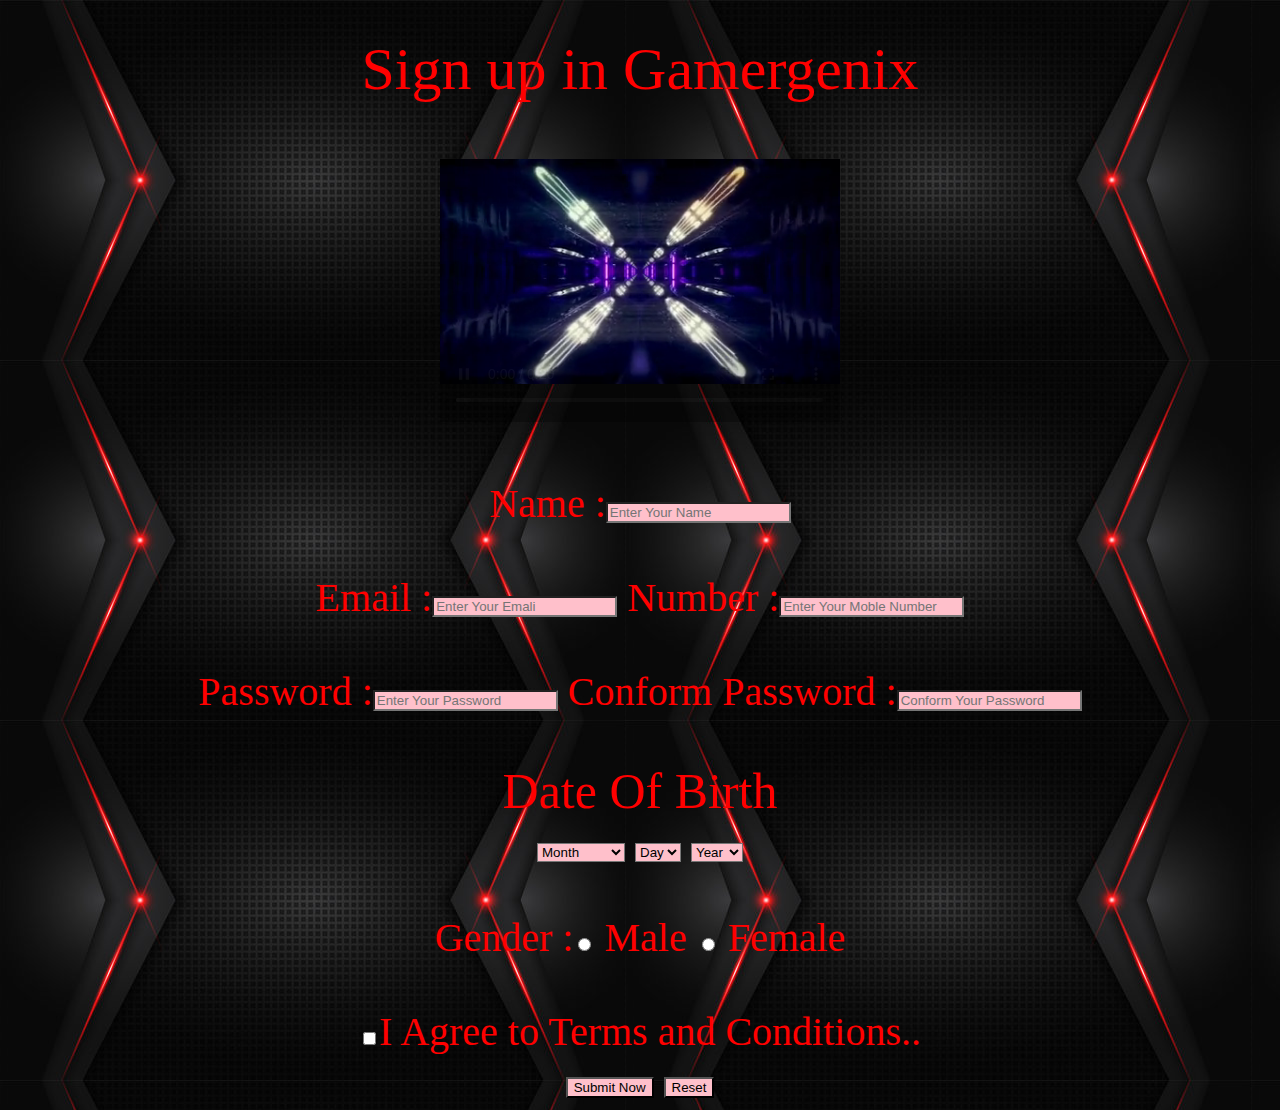
==== index.html @ acf38f2e "Update index.html" ====
<!doctype html>
<html>

<head>
    <title>SigeUp Form</title>
	<marquee style="font-size:20px" direction="up" align="center">----Play Under Your Responsibility----</marquee>
</head>

<body style="color:red;" align="center" background=".\Background.jpg" style="width=:100%;">
    <form action="www.google.com">
        <span align="center" style="font-size:60px" style="background-color:black;"> Sign up in Gamergenix</span>
        <br><br>
	<video width="400" height="300" controls loop autoplay muted>
		<source src="Video.mp4" type="Video/mp4">
		VIDEO ERROR
	</video>
	    <br><br><br><br>
        <span style="font-size:40px">
            Name :<input type="text" placeholder="Enter Your Name" style="background-color:pink;">
            <br><br>
            Email :<input type="email" placeholder="Enter Your Emali" style="background-color:pink;">
            Number :<input type="number" placeholder="Enter Your Moble Number" style="background-color:pink;">
            <br><br>
            Password :<input type="password" placeholder="Enter Your Password" style="background-color:pink;">
            Conform Password :<input type="password" placeholder="Conform Your Password" style="background-color:pink;">
            <br>
            <br>
            <span style="font-size:50px"> Date Of Birth </span>
            <Br>
            <select name="dobmonth" style="background-color:pink;">
                <option>Month</option>
                <option value="january"> January</option>
                <option value="february"> February</option>
                <option value="march"> March </option>
                <option value="April"> April </option>
                <option value="May"> May </option>
                <option value="June"> June </option>
                <option value="July"> July </option>
                <option value="August"> August </option>
                <option value="September"> September </option>
                <option value="October"> October </option>
                <option value="November"> November </option>
                <option value="December"> December </option>
            </select>
            <select name="dobday" style="background-color:pink;">
                <option>Day</option>
                <option value="1"> 1</option>
                <option value="2"> 2</option>
                <option value="3"> 3</option>
                <option value="4"> 4</option>
                <option value="5"> 5</option>
                <option value="6"> 6</option>
                <option value="7"> 7</option>
                <option value="8"> 8</option>
                <option value="9"> 9</option>
                <option value="10"> 10</option>
                <option value="11"> 11</option>
                <option value="12"> 12</option>
                <option value="13"> 13</option>
                <option value="14"> 14</option>
                <option value="15"> 15</option>
                <option value="16"> 16</option>
                <option value="17"> 17</option>
                <option value="18"> 18</option>
                <option value="19"> 19</option>
                <option value="20"> 20</option>
                <option value="21"> 21</option>
                <option value="22"> 22</option>
                <option value="23"> 23</option>
                <option value="24"> 24</option>
                <option value="25"> 25</option>
                <option value="26"> 26</option>
                <option value="27"> 27</option>
                <option value="28"> 28</option>
                <option value="29"> 29</option>
                <option value="30"> 30</option>
                <option value="31"> 31</option>
            </select>
            <select name="dobyear" style="background-color:pink;">
                <option>Year</option>
                <option value="2000"> 2000</option>
                <option value="2001"> 2001</option>
                <option value="2002"> 2002</option>
                <option value="2003"> 2003</option>
                <option value="2004"> 2004</option>
                <option value="2005"> 2005</option>
                <option value="2006"> 2006</option>
                <option value="2007"> 2007</option>
                <option value="2008"> 2008</option>
                <option value="2009"> 2009</option>
                <option value="2010"> 2010</option>
                <option value="2011"> 2011</option>
                <option value="2012"> 2012</option>
                <option value="2013"> 2013</option>
                <option value="2014"> 2014</option>
                <option value="2015"> 2015</option>
                <option value="2016"> 2016</option>
                <option value="2017"> 2017</option>
                <option value="2018"> 2018</option>
                <option value="2019"> 2019</option>
                <option value="2020"> 2020</option>
                <option value="2021"> 2021</option>
            </select>
            <br>
            <br>
            Gender :<input type="radio" name="gender" value="male"> Male <input type="radio" name="gender"
                value="female"> Female
            <br><br>
            <input type="checkbox">I Agree to Terms and Conditions..
            <br>
            <input type="submit" value="Submit Now" style="background-color:pink;">
            <input type="reset" value="Reset" style="background-color:pink;">
        </span>
    </form>
</body>
</html>
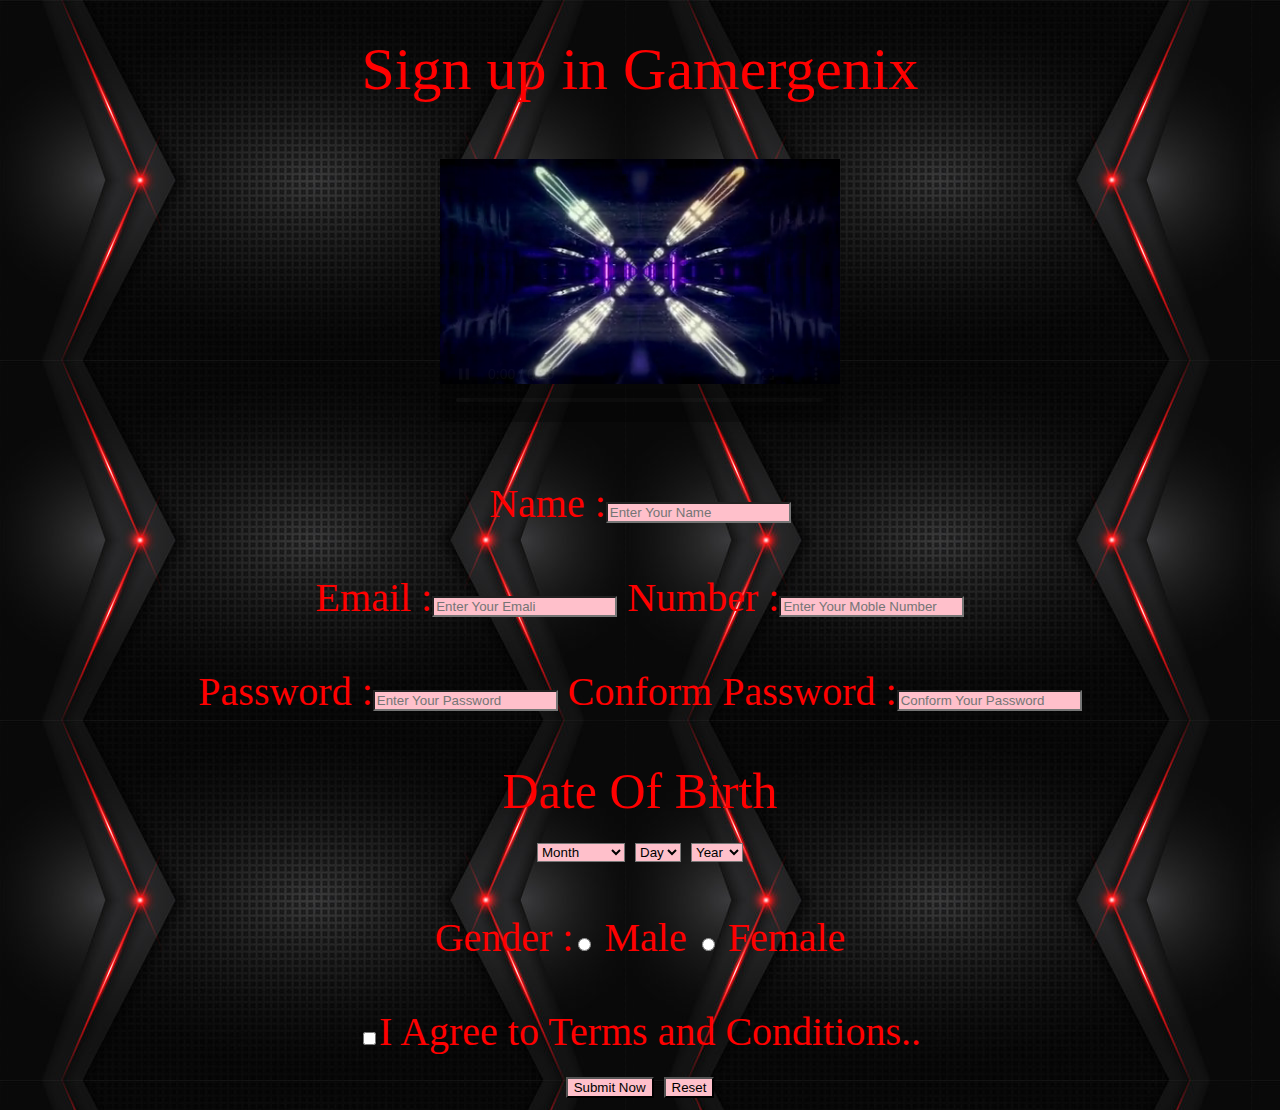
==== commit fc4caab1: "Update index.html" ====
--- a/index.html
+++ b/index.html
@@ -3,10 +3,11 @@
 
 <head>
     <title>SigeUp Form</title>
+	<meta name="viewport" content="width=device-width, initial-scale=1.0">
 	<marquee style="font-size:20px" direction="up" align="center">----Play Under Your Responsibility----</marquee>
 </head>
 
-<body style="color:red;" align="center" background=".\Background.jpg" style="width=:100%;">
+<body style="color:red;" align="center" background=".\Background.jpg">
     <form action="www.google.com">
         <span align="center" style="font-size:60px" style="background-color:black;"> Sign up in Gamergenix</span>
         <br><br>
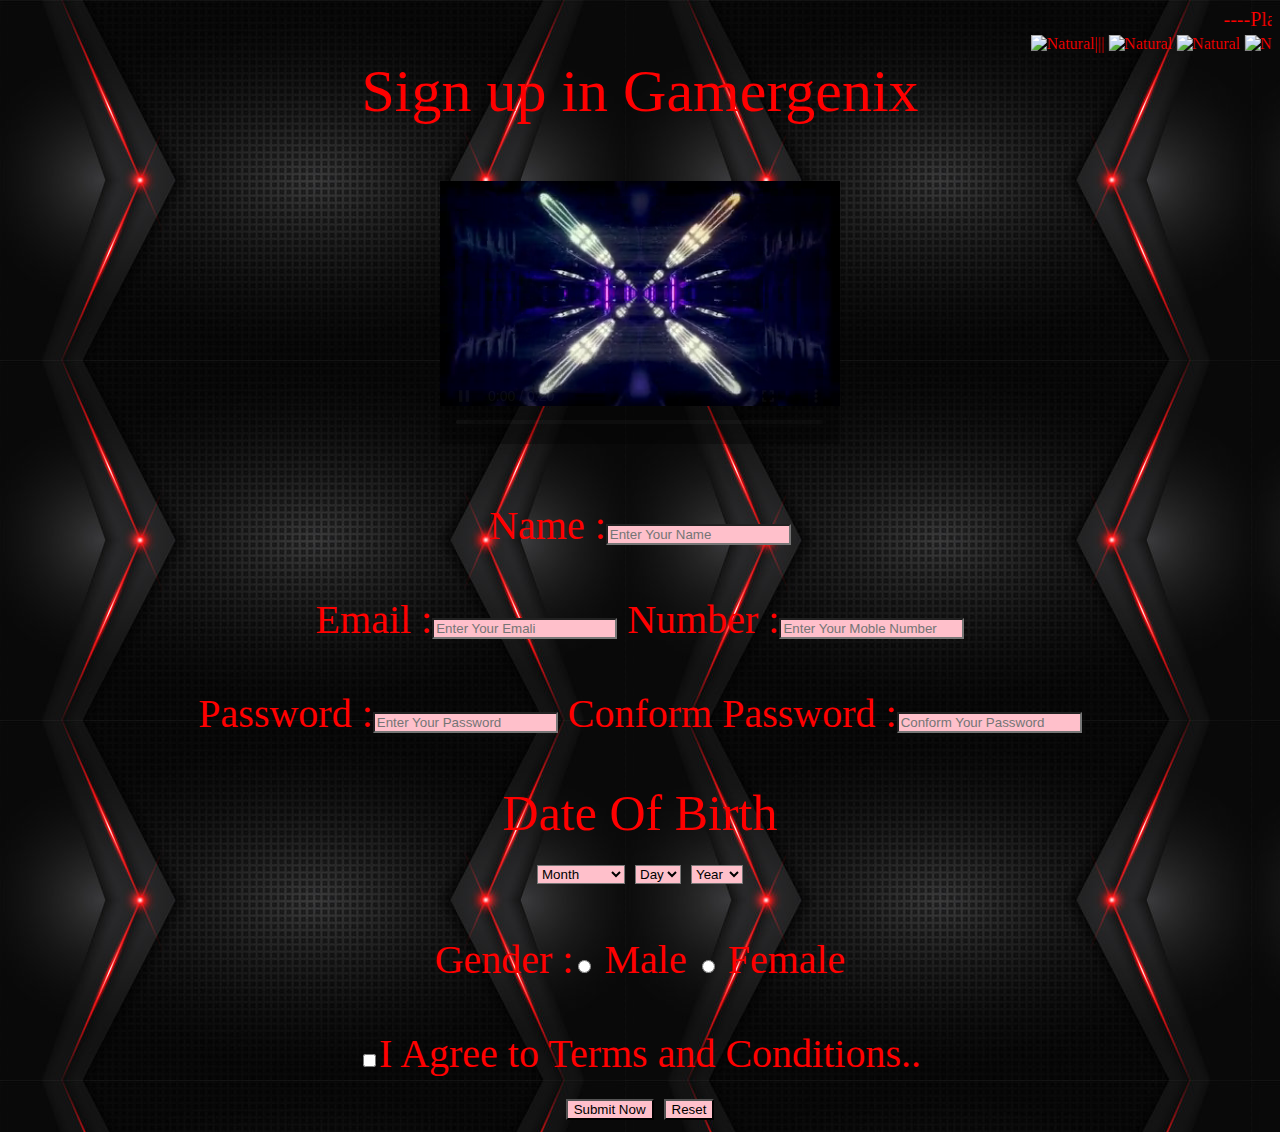
==== commit cdb1e28f: "Update index.html" ====
--- a/index.html
+++ b/index.html
@@ -4,7 +4,14 @@
 <head>
     <title>SigeUp Form</title>
 	<meta name="viewport" content="width=device-width, initial-scale=1.0">
-	<marquee style="font-size:20px" direction="up" align="center">----Play Under Your Responsibility----</marquee>
+	<marquee style="font-size:20px" direction="left" align="center">----Play Under Your Responsibility----
+	</marquee>
+	<marquee behavior="scroll" direction="left" scrollamount="30">
+    <img src="img1.jpg" width="300" height="300" alt="Natural" />|||
+	<img src="img2.jpg" width="300" height="300" alt="Natural" />
+	<img src="img3.jpg" width="300" height="300" alt="Natural" />
+	<img src="img4.jpg" width="300" height="300" alt="Natural" />
+	</marquee>
 </head>
 
 <body style="color:red;" align="center" background=".\Background.jpg">
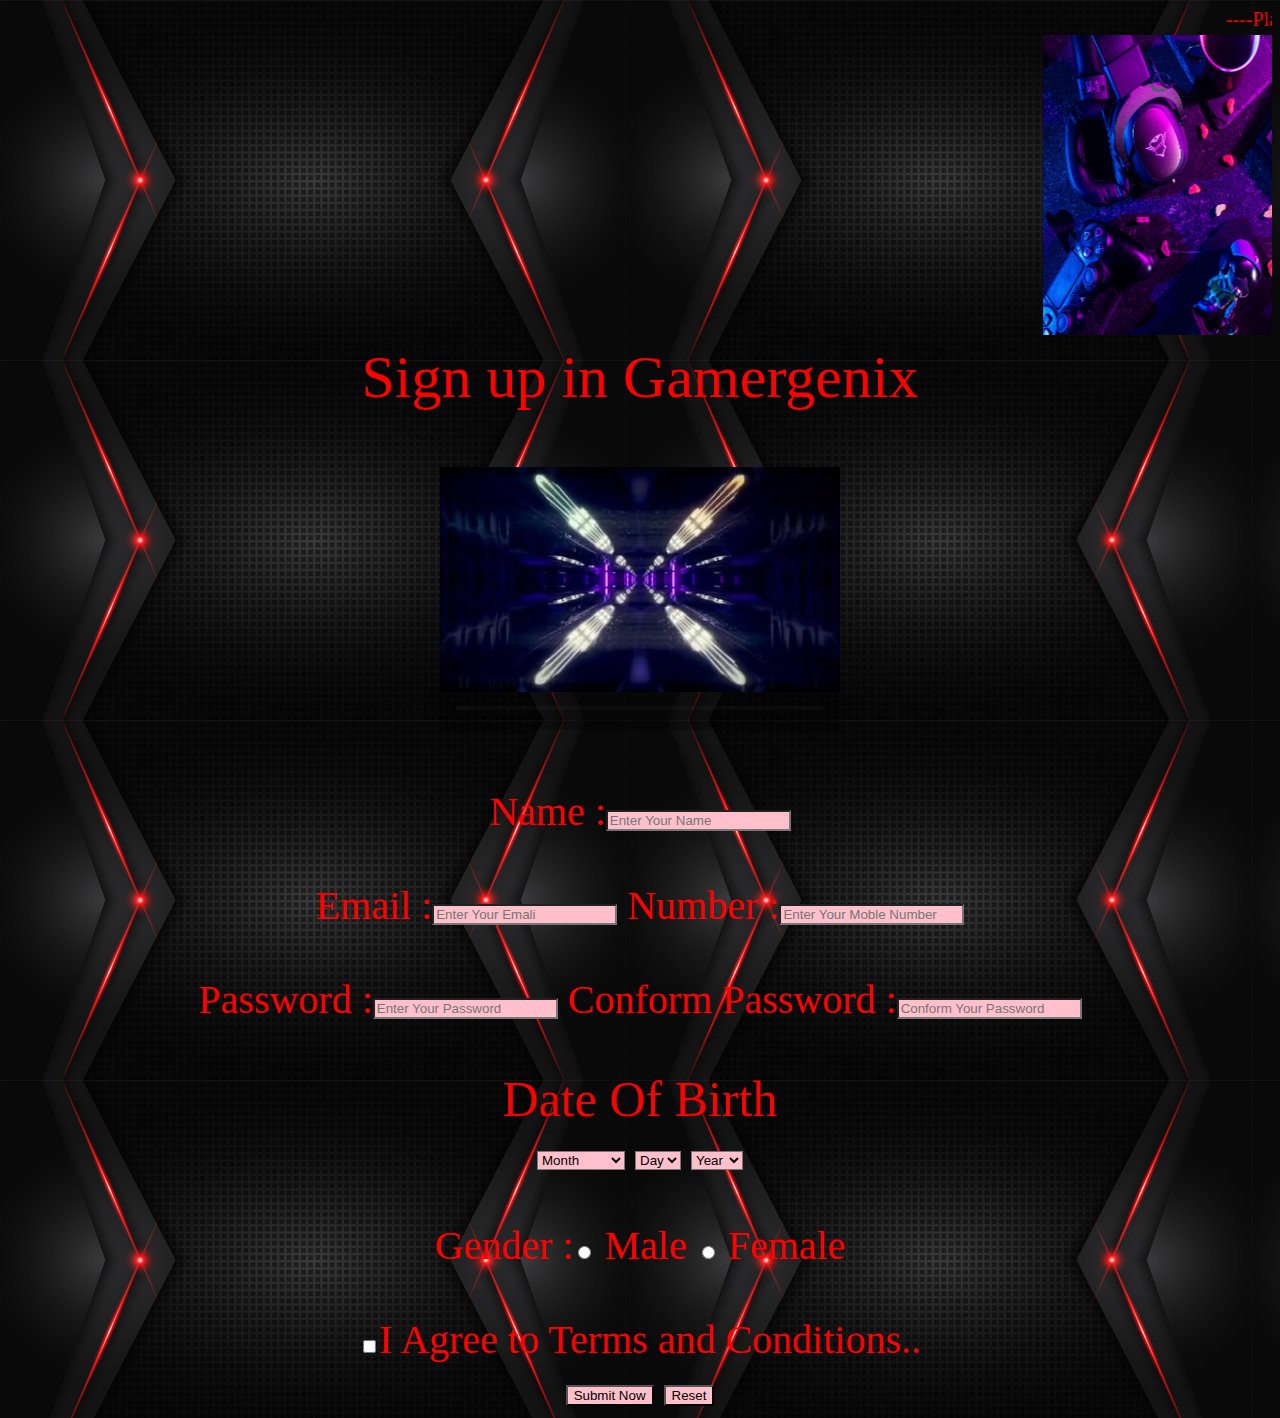
==== commit 5d4958d6: "Update index.html" ====
--- a/index.html
+++ b/index.html
@@ -7,10 +7,10 @@
 	<marquee style="font-size:20px" direction="left" align="center">----Play Under Your Responsibility----
 	</marquee>
 	<marquee behavior="scroll" direction="left" scrollamount="30">
-    <img src="img1.jpg" width="300" height="300" alt="Natural" />|||
-	<img src="img2.jpg" width="300" height="300" alt="Natural" />
-	<img src="img3.jpg" width="300" height="300" alt="Natural" />
-	<img src="img4.jpg" width="300" height="300" alt="Natural" />
+    	<img src="\img1.jpg" width="300" height="300" alt="Natural" />
+	<img src="\img2.jpg" width="300" height="300" alt="Natural" />
+	<img src="\img3.jpg" width="300" height="300" alt="Natural" />
+	<img src="\img4.jpg" width="300" height="300" alt="Natural" />
 	</marquee>
 </head>
 
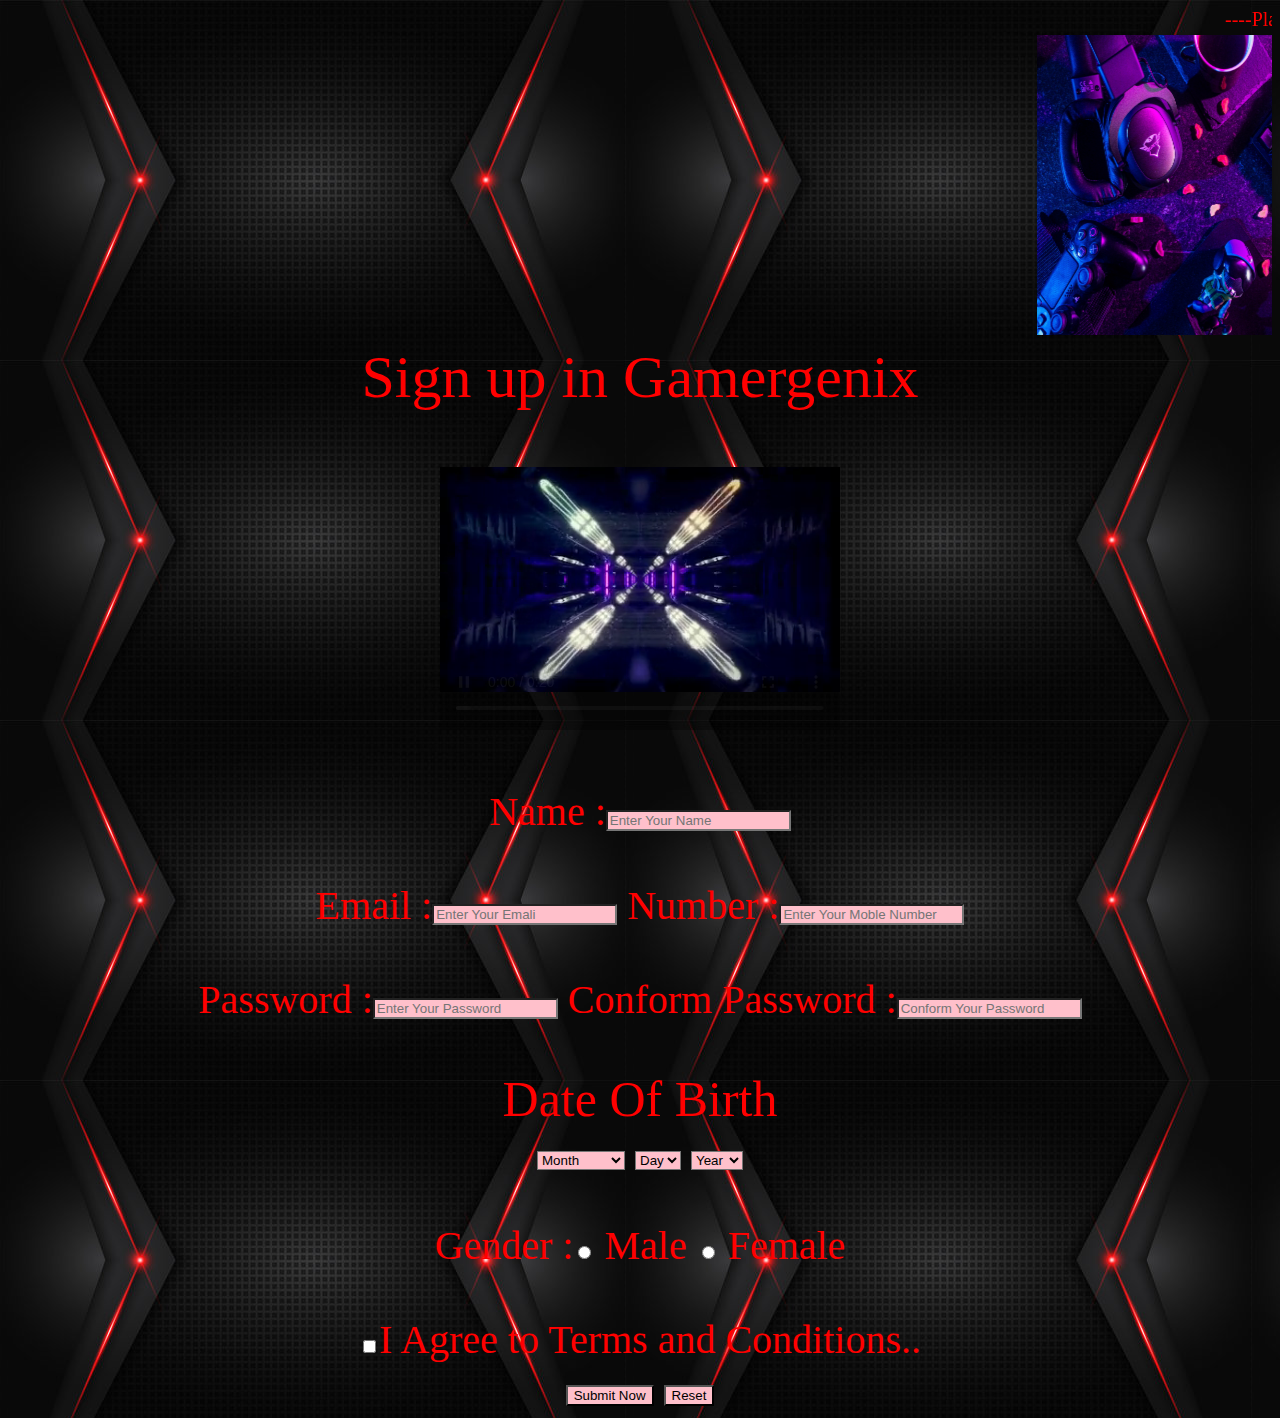
==== commit 88c9c881: "Update index.html" ====
--- a/index.html
+++ b/index.html
@@ -7,10 +7,10 @@
 	<marquee style="font-size:20px" direction="left" align="center">----Play Under Your Responsibility----
 	</marquee>
 	<marquee behavior="scroll" direction="left" scrollamount="30">
-    	<img src="\img1.jpg" width="300" height="300" alt="Natural" />
-	<img src="\img2.jpg" width="300" height="300" alt="Natural" />
-	<img src="\img3.jpg" width="300" height="300" alt="Natural" />
-	<img src="\img4.jpg" width="300" height="300" alt="Natural" />
+    	<img src="img1.jpg" width="300" height="300" alt="Natural" />
+	<img src="img2.jpg" width="300" height="300" alt="Natural" />
+	<img src="img3.jpg" width="300" height="300" alt="Natural" />
+	<img src="img4.jpg" width="300" height="300" alt="Natural" />
 	</marquee>
 </head>
 
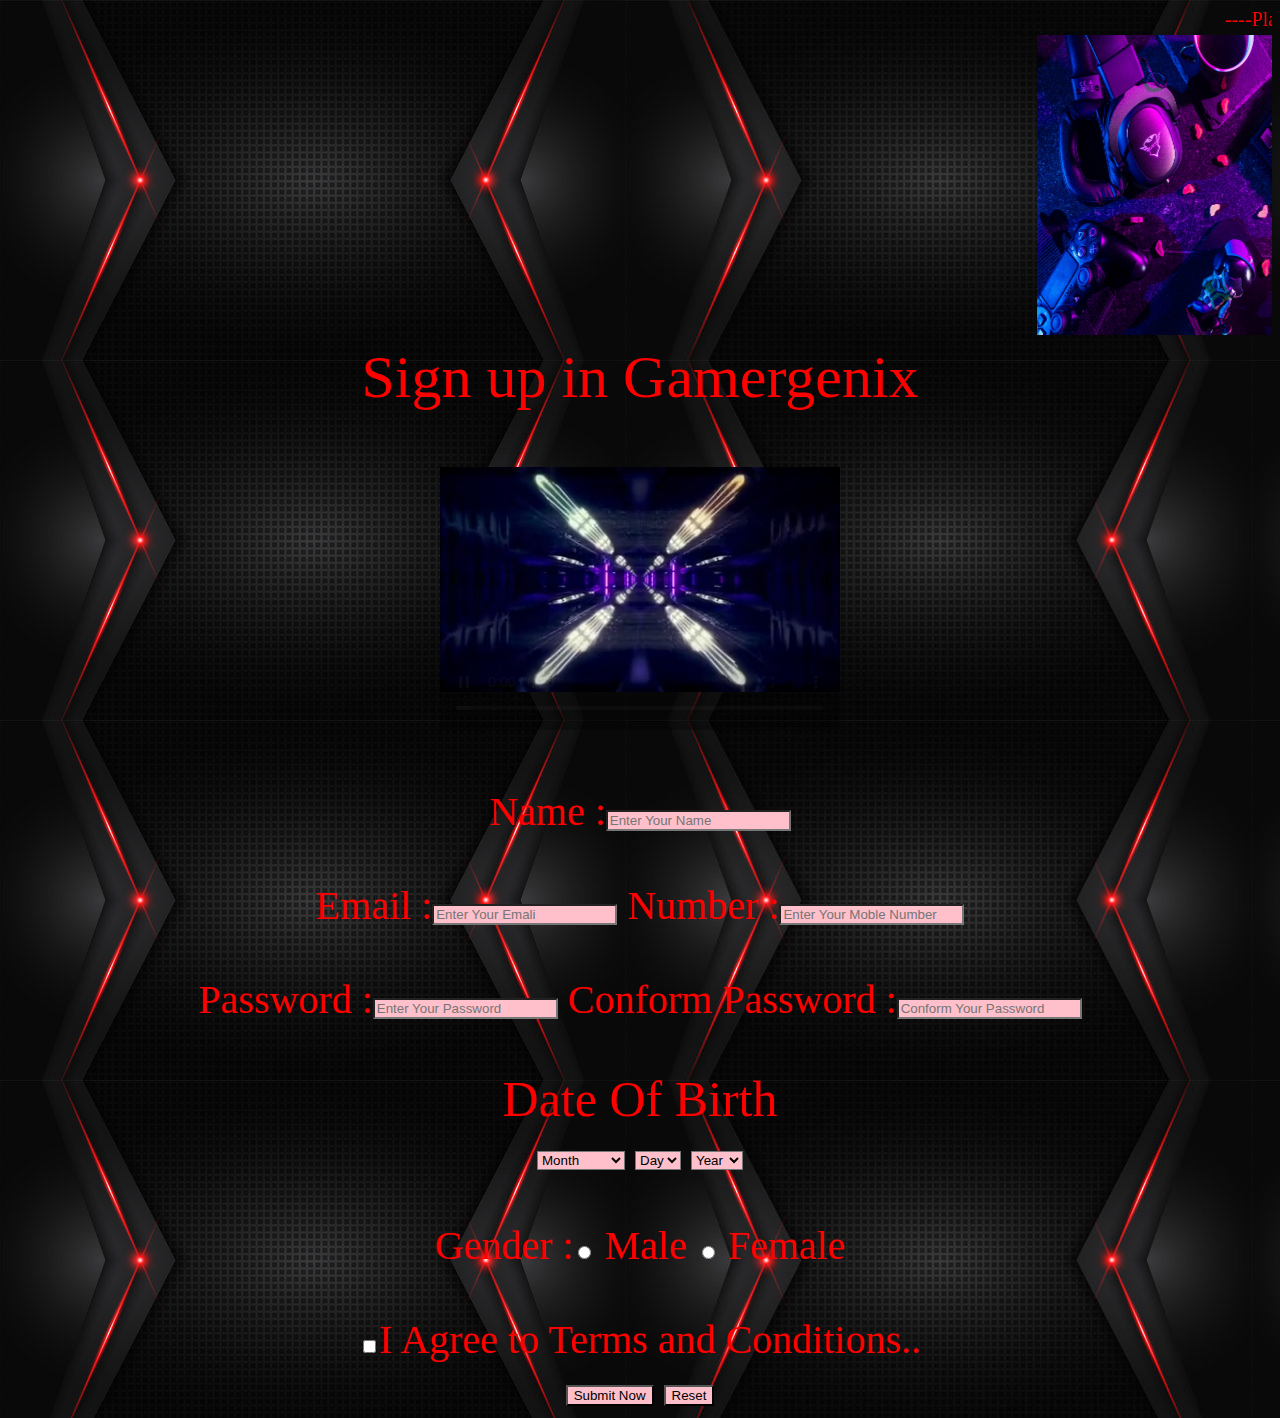
==== commit fe97b910: "Update index.html" ====
--- a/index.html
+++ b/index.html
@@ -8,9 +8,9 @@
 	</marquee>
 	<marquee behavior="scroll" direction="left" scrollamount="30">
     	<img src="img1.jpg" width="300" height="300" alt="Natural" />
-	<img src="img2.jpg" width="300" height="300" alt="Natural" />
-	<img src="img3.jpg" width="300" height="300" alt="Natural" />
-	<img src="img4.jpg" width="300" height="300" alt="Natural" />
+	<img src="img1.jpg" width="300" height="300" alt="Natural" />
+	<img src="img1.jpg" width="300" height="300" alt="Natural" />
+	<img src="img1.jpg" width="300" height="300" alt="Natural" />
 	</marquee>
 </head>
 
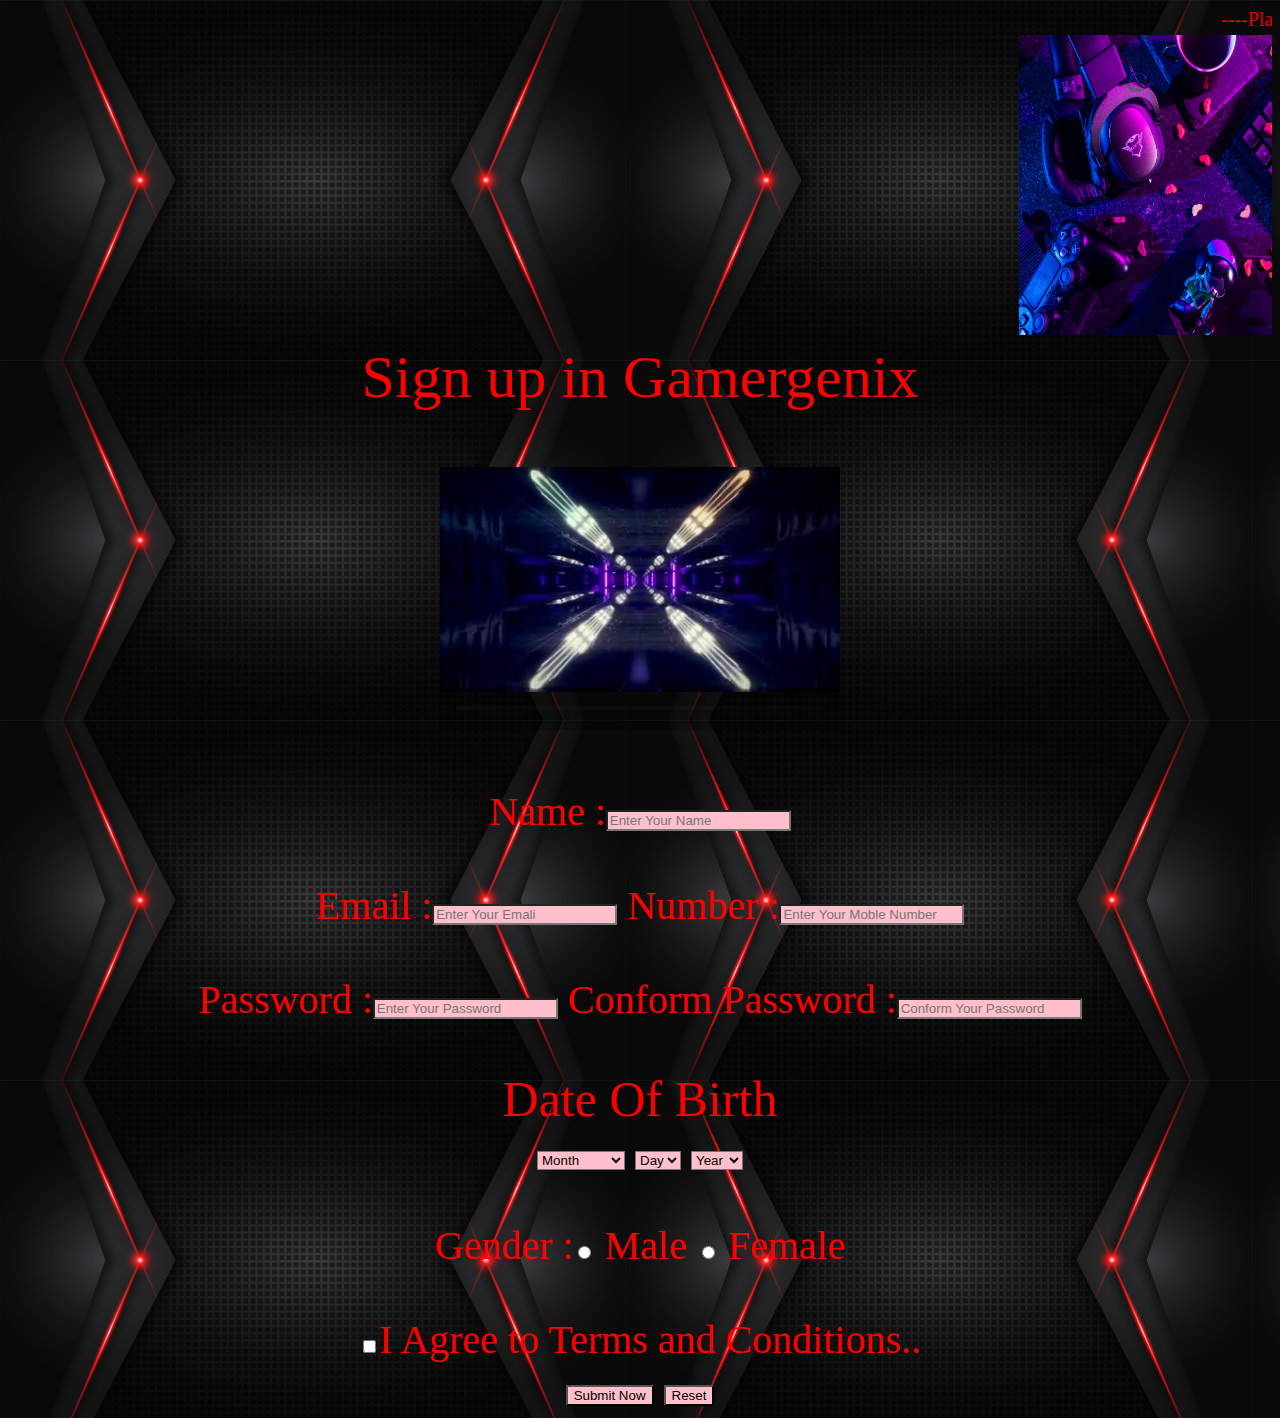
==== commit 4563452d: "Update index.html" ====
--- a/index.html
+++ b/index.html
@@ -8,9 +8,11 @@
 	</marquee>
 	<marquee behavior="scroll" direction="left" scrollamount="30">
     	<img src="img1.jpg" width="300" height="300" alt="Natural" />
-	<img src="img1.jpg" width="300" height="300" alt="Natural" />
-	<img src="img1.jpg" width="300" height="300" alt="Natural" />
-	<img src="img1.jpg" width="300" height="300" alt="Natural" />
+	<img src="img2.jpg" width="300" height="300" alt="Natural" />
+	<img src="img3.jpg" width="300" height="300" alt="Natural" />
+	<img src="img4.jpg" width="300" height="300" alt="Natural" />
+	<img src="img5.jpg" width="300" height="300" alt="Natural" />
+	<img src="img6.jpg" width="300" height="300" alt="Natural" />
 	</marquee>
 </head>
 
